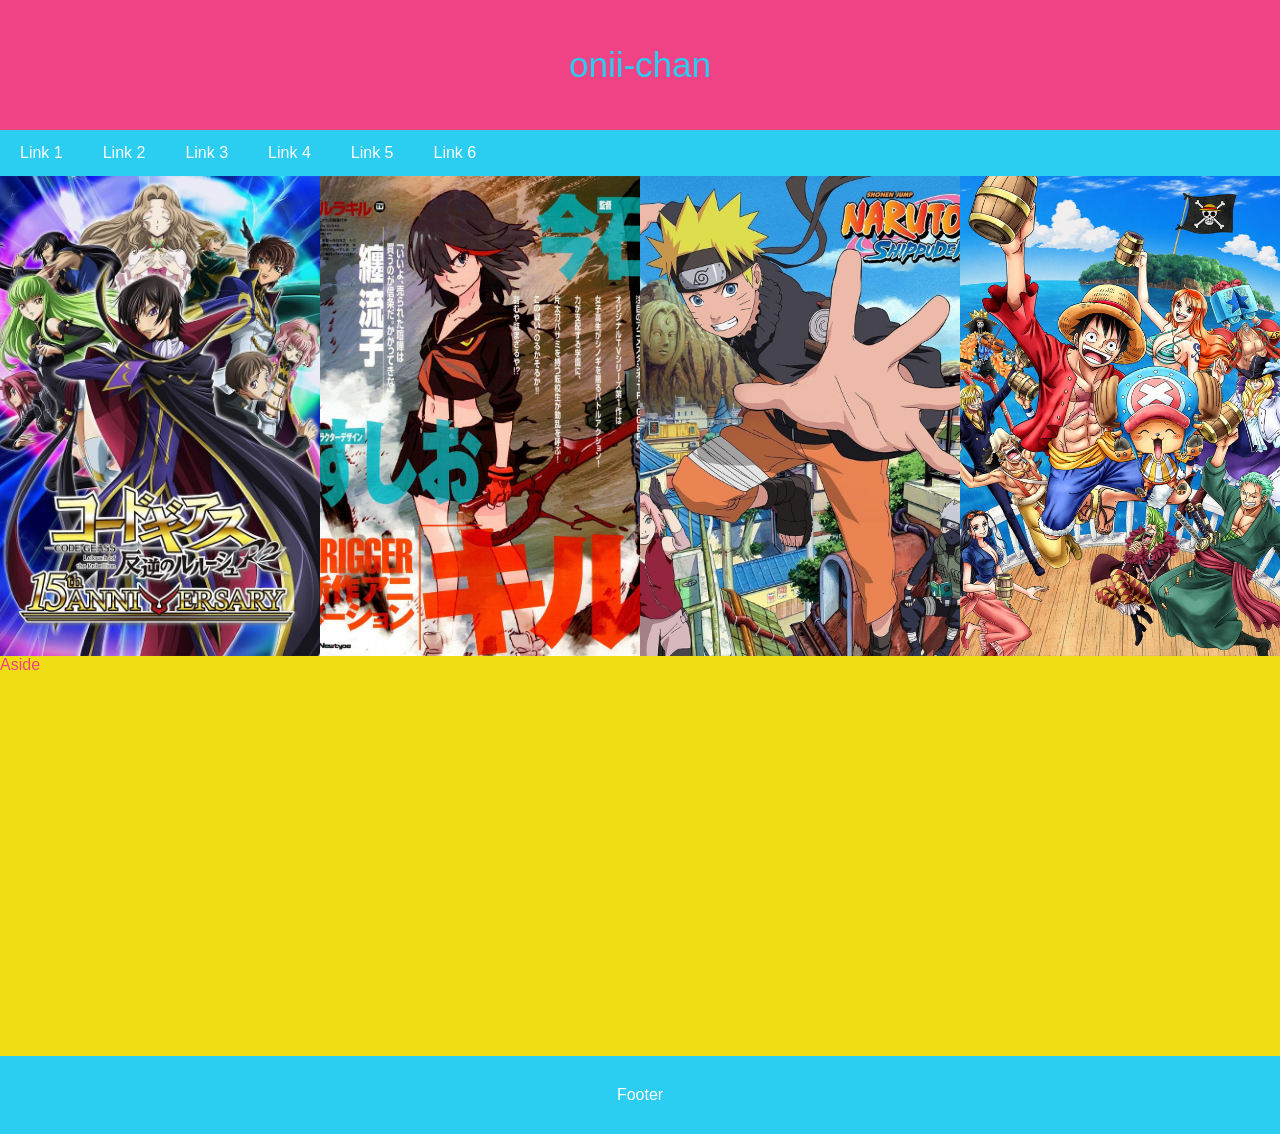
==== index.html @ d8e75f23 "cree un archivo index (identico al Home) para poder subirlo a sitio web." ====
<!DOCTYPE html>
<html lang="en">

<head>
    <meta charset="UTF-8">
    <meta http-equiv="X-UA-Compatible" content="IE=edge">
    <meta name="viewport" content="width=device-width, initial-scale=1.0">
    <title>Home</title>
    <link rel="shortcut icon" href="favicon.ico" type="image/x-icon">
    <link rel="stylesheet" href="home-style.css">
</head>

<body>

    <!-- HEADER -->
    <header>
        onii-chan
    </header>
    
    <!-- NAV -->
    <nav>
        <a href="#">Link 1</a>
        <a href="#">Link 2</a>
        <a href="#">Link 3</a>
        <a href="#">Link 4</a>
        <a href="#">Link 5</a>
        <a href="#">Link 6</a>
    </nav>
    
    <!-- SECTION -->
    <section>

        <!-- IMAGENES -->
        <!-- <img src="img/jojos.jpg" alt=""> -->
        <img src="img/code-geass.jpg" alt="">
        <img src="img/Kill_La_Kill_.jpg" alt="">
        <img src="img/Naruto.jpg" alt="">
        <img src="img/onepiece.jpg" alt="">
        <!-- <img src="img/saikika.jpg" alt=""> -->
        
    </section>

    <aside>
        Aside
    </aside>

    <!-- FOOTER -->
    <footer>
        Footer
    </footer>

</body>

</html>
---- home-style.css ----
* {
    box-sizing: border-box;
    margin: 0;
    padding: 0;
}

body {
    min-height: 100vh;
    max-width: 100vw;
    font-family: Arial;
}

header {
    background-color: #F04386;
    color: #2BCDF0;
    padding: 45px;
    font-size: 35px;
    text-align: center;
}

nav {
    background-color: #2BCDF0;
    color: white;
    display: flex;
}

nav a {
    color: white;
    padding: 14px 20px;
    text-decoration: none;
    text-align: center;
}

nav a:hover {
    background-color: #0D88A3;
    color: #F0DC13;
}

section {
    background-color: #F0DC13;
    color: #F04386;
    display: grid;
    grid-template-columns: repeat(4, 1fr);
    overflow: hidden;
}

section img {
    width: 100%;
    height: 100%;
    object-fit: cover;
    object-position: center;
    transition: all 300ms;
    position: relative;
}

section img:hover {
    transform: scale(0.9);
}

aside {
    background-color: #F0DC13;
    color: #F04386;
    height: 400px;
}

footer {
    background-color: #2BCDF0;
    color: white;
    padding: 30px;
    text-align: center;
}

@media (max-width: 700px) {
    nav {
        flex-direction: column;
    }
    section {
        grid-template-columns: 1fr 1fr;
    }
}
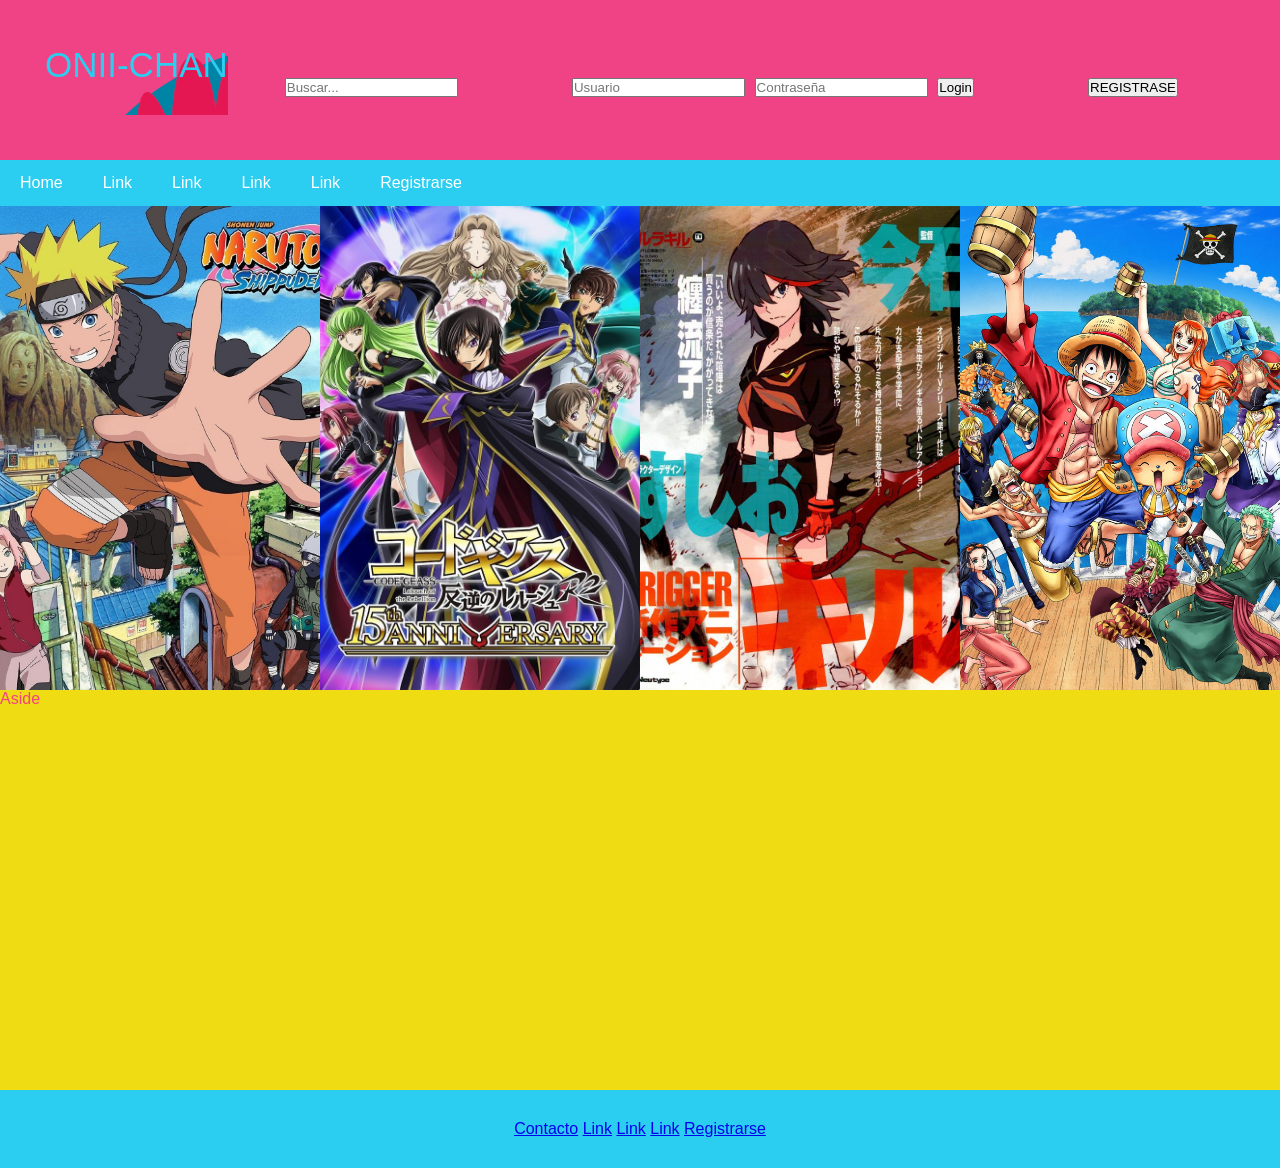
==== commit f2117847: "Modificado index.thml para que se vea bien" ====
--- a/index.html
+++ b/index.html
@@ -14,27 +14,96 @@
 
     <!-- HEADER -->
     <header>
-        onii-chan
+        
+        <div class="container">
+            
+             <!--logo onii-chan-->
+             <div class="logo">ONII-CHAN</div>
+            
+             <!--directorio pagina html-->
+             <div class="directorio">
+                <input id="buscar" type="text" placeholder="Buscar...">
+                <button id="boton" style="display: none;"></button>
+                <ul id="resultado" ></ul>
+            </div>
+            
+            <script>
+                //listado de los animes de la pagina
+                const animes = [
+                    {link:'naruto.html',nombre: 'Naruto'},
+                    {link:'naruto.html',nombre: 'Code-geass'},
+                    {link:'naruto.html',nombre: 'Kill_La_Kill'},
+                    {link:'naruto.html',nombre: 'Onepiece'}
+                ]
+                const busqueda = document.querySelector('#buscar');   
+                const boton = document.querySelector('#boton');
+                const resultado = document.getElementById('resultado');
+                
+                
+
+                const filtro =()=>{
+                    resultado.innerHTML="";
+                    const texto = busqueda.value.toLowerCase();
+                    for(let anime of animes){
+                        let nombre = anime.nombre.toLocaleLowerCase();
+                        if(nombre.indexOf(texto) !== -1){
+                            resultado.style.display ="block";
+                            if(texto === ""){
+                                resultado.style.display ="none";
+                            }
+                            //despliega en el buscador los animes que van coincidiendo con el texto ingresado
+                            resultado.innerHTML += `<li><a href=${anime.link} style="text-decoration:none;color:black">${anime.nombre}</li>`
+                            
+                        }
+                    }
+                    if (resultado.innerHTML === ""){
+                        resultado.style.display ="No hay resultados";
+                    }
+                }
+
+                //document.getElementById("boton").addEventListener('click',filtro);
+                document.getElementById("buscar").addEventListener('keyup',filtro);
+            </script>
+            <!--login-->
+            <div class="login">
+                <form id="loginform">
+                    <input type="text" name="usuario" placeholder="Usuario" required>                    
+                    <input type="password" placeholder="Contraseña" name="password" required>                    
+                    <button type="submit" title="Ingresar" name="Ingresar">Login</button>
+                </form>
+            </div>
+            
+            <!--registrarse pagina html-->
+            <div class="registro"><a href="formulario.html">
+                <button>REGISTRASE</button></a> 
+            </div>
+            
+        </div>        
+        
     </header>
     
     <!-- NAV -->
     <nav>
-        <a href="#">Link 1</a>
-        <a href="#">Link 2</a>
-        <a href="#">Link 3</a>
-        <a href="#">Link 4</a>
-        <a href="#">Link 5</a>
-        <a href="#">Link 6</a>
+        
+        <a href="home.html">Home</a>
+        <a href="#">Link</a>
+        <a href="#">Link</a>
+        <a href="#">Link</a>
+        <a href="#">Link</a>
+        <a href="formulario.html">Registrarse</a>
+        
     </nav>
     
     <!-- SECTION -->
     <section>
 
         <!-- IMAGENES -->
+        <a href="naruto.html">
+            <img src="img/Naruto.jpg" alt="">
+        </a>
         <!-- <img src="img/jojos.jpg" alt=""> -->
         <img src="img/code-geass.jpg" alt="">
         <img src="img/Kill_La_Kill_.jpg" alt="">
-        <img src="img/Naruto.jpg" alt="">
         <img src="img/onepiece.jpg" alt="">
         <!-- <img src="img/saikika.jpg" alt=""> -->
         
@@ -46,9 +115,13 @@
 
     <!-- FOOTER -->
     <footer>
-        Footer
+        <a href="contacto.html">Contacto</a>
+        <a href="#">Link</a>
+        <a href="#">Link</a>
+        <a href="#">Link</a>
+        <a href="formulario.html">Registrarse</a>
     </footer>
 
 </body>
 
-</html>+</html>
--- a/home-style.css
+++ b/home-style.css
@@ -69,6 +69,36 @@
     padding: 30px;
     text-align: center;
 }
+.container{
+    display: flex;
+    flex-flow: row wrap;
+}
+
+.logo{   
+    background-image : url('img/otaku.png');
+}
+
+.directorio, .registro, .login{
+    flex-grow: 1;
+    padding: 10px; 
+    margin: 5px;
+}
+
+#boton{
+    
+}
+
+#resultado{
+    position: fixed;
+    top: 95px;
+    left: 35%;
+    transform: translateX(-70%);
+    width: 200px;
+    background: #fff;
+    z-index: 8;
+    overflow: hidden;
+    display: none;
+}
 
 @media (max-width: 700px) {
     nav {
